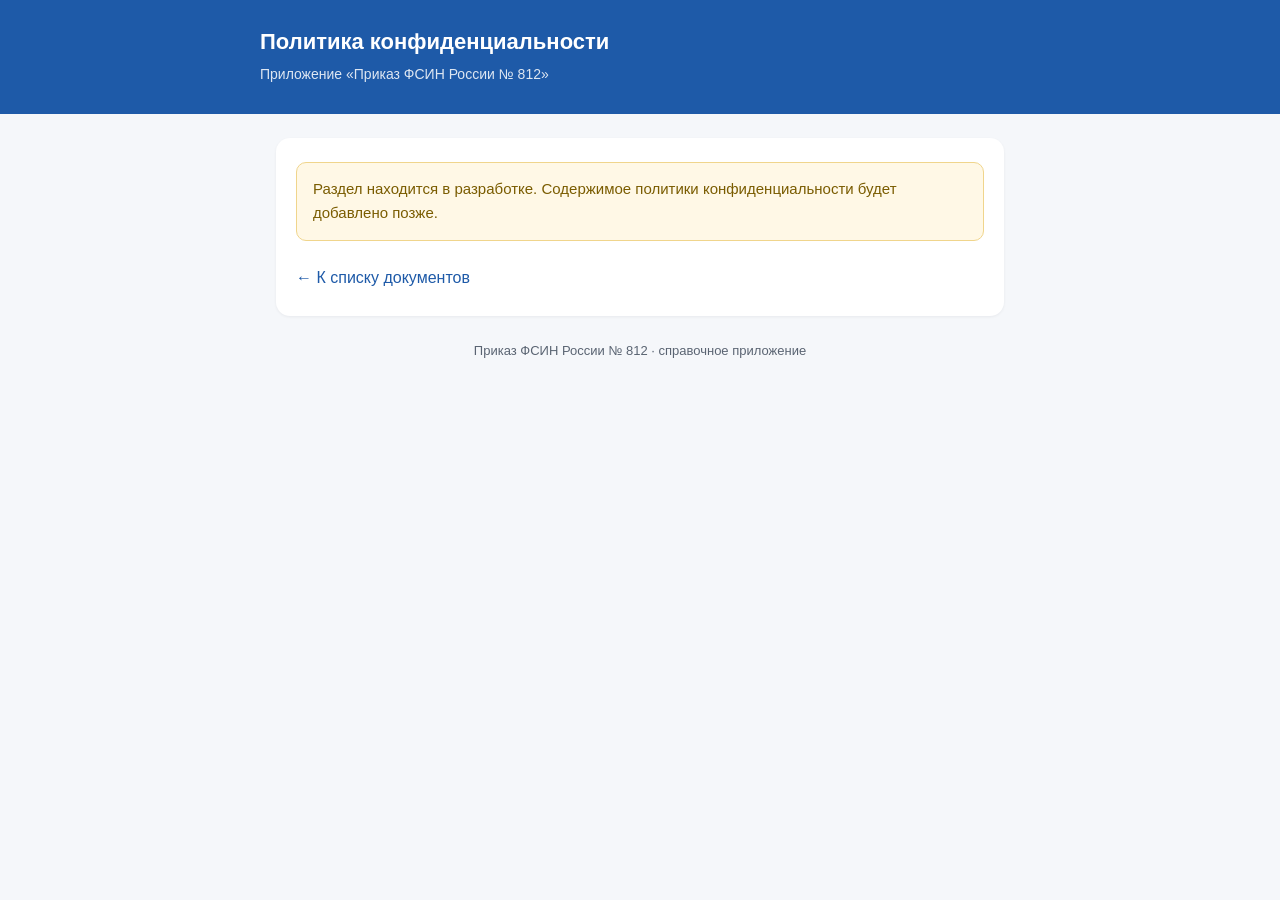
==== PRIVACY_POLICY.html @ 924c7e93 "HTML-страницы документов для GitHub Pages" ====
<!DOCTYPE html>
<html lang="ru">
  <head>
    <meta charset="utf-8" />
    <meta name="viewport" content="width=device-width, initial-scale=1" />
    <title>Политика конфиденциальности — Приказ ФСИН России № 812</title>
    <link rel="stylesheet" href="style.css" />
  </head>
  <body>
    <header>
      <div class="inner">
        <h1>Политика конфиденциальности</h1>
        <div class="sub">Приложение «Приказ ФСИН России № 812»</div>
      </div>
    </header>

    <div class="page">
      <main>
        <div class="placeholder">
          Раздел находится в разработке. Содержимое политики конфиденциальности
          будет добавлено позже.
        </div>

        <a class="back" href="index.html">← К списку документов</a>
      </main>

      <footer>
        Приказ ФСИН России № 812 · справочное приложение
      </footer>
    </div>
  </body>
</html>
---- style.css ----
:root {
  --brand: #1e5aa8;
  --text: #1a1a1a;
  --muted: #5a6472;
  --bg: #ffffff;
  --line: #e3e8ef;
}

* {
  box-sizing: border-box;
}

html {
  -webkit-text-size-adjust: 100%;
}

body {
  margin: 0;
  padding: 0;
  background: #f5f7fa;
  color: var(--text);
  font-family: -apple-system, BlinkMacSystemFont, "Segoe UI", Roboto,
    "Helvetica Neue", Arial, sans-serif;
  font-size: 16px;
  line-height: 1.65;
}

.page {
  max-width: 760px;
  margin: 0 auto;
  padding: 0 16px 48px;
}

header {
  background: var(--brand);
  color: #fff;
  padding: 28px 16px;
  margin-bottom: 24px;
}

header .inner {
  max-width: 760px;
  margin: 0 auto;
}

header h1 {
  margin: 0;
  font-size: 22px;
  line-height: 1.3;
  font-weight: 600;
}

header .sub {
  margin-top: 6px;
  font-size: 14px;
  opacity: 0.85;
}

main {
  background: var(--bg);
  border-radius: 14px;
  padding: 24px 20px;
  box-shadow: 0 1px 3px rgba(16, 24, 40, 0.06);
}

h2 {
  font-size: 18px;
  margin: 28px 0 10px;
  color: var(--brand);
}

h2:first-child {
  margin-top: 0;
}

h3 {
  font-size: 16px;
  margin: 20px 0 8px;
}

p {
  margin: 0 0 14px;
}

ul,
ol {
  margin: 0 0 14px;
  padding-left: 22px;
}

li {
  margin-bottom: 6px;
}

.placeholder {
  background: #fff8e6;
  border: 1px solid #f0d58c;
  border-radius: 10px;
  padding: 14px 16px;
  color: #7a5c00;
  font-size: 15px;
}

.notice {
  background: #eef4fc;
  border-left: 4px solid var(--brand);
  border-radius: 8px;
  padding: 14px 16px;
  margin: 0 0 20px;
  font-size: 15px;
}

.back {
  display: inline-block;
  margin-top: 24px;
  color: var(--brand);
  text-decoration: none;
  font-weight: 500;
}

.back:hover {
  text-decoration: underline;
}

footer {
  max-width: 760px;
  margin: 24px auto 0;
  padding: 0 16px;
  color: var(--muted);
  font-size: 13px;
  text-align: center;
}

@media (max-width: 480px) {
  body {
    font-size: 15px;
  }
  header {
    padding: 20px 16px;
  }
  header h1 {
    font-size: 19px;
  }
  main {
    padding: 18px 16px;
    border-radius: 12px;
  }
}
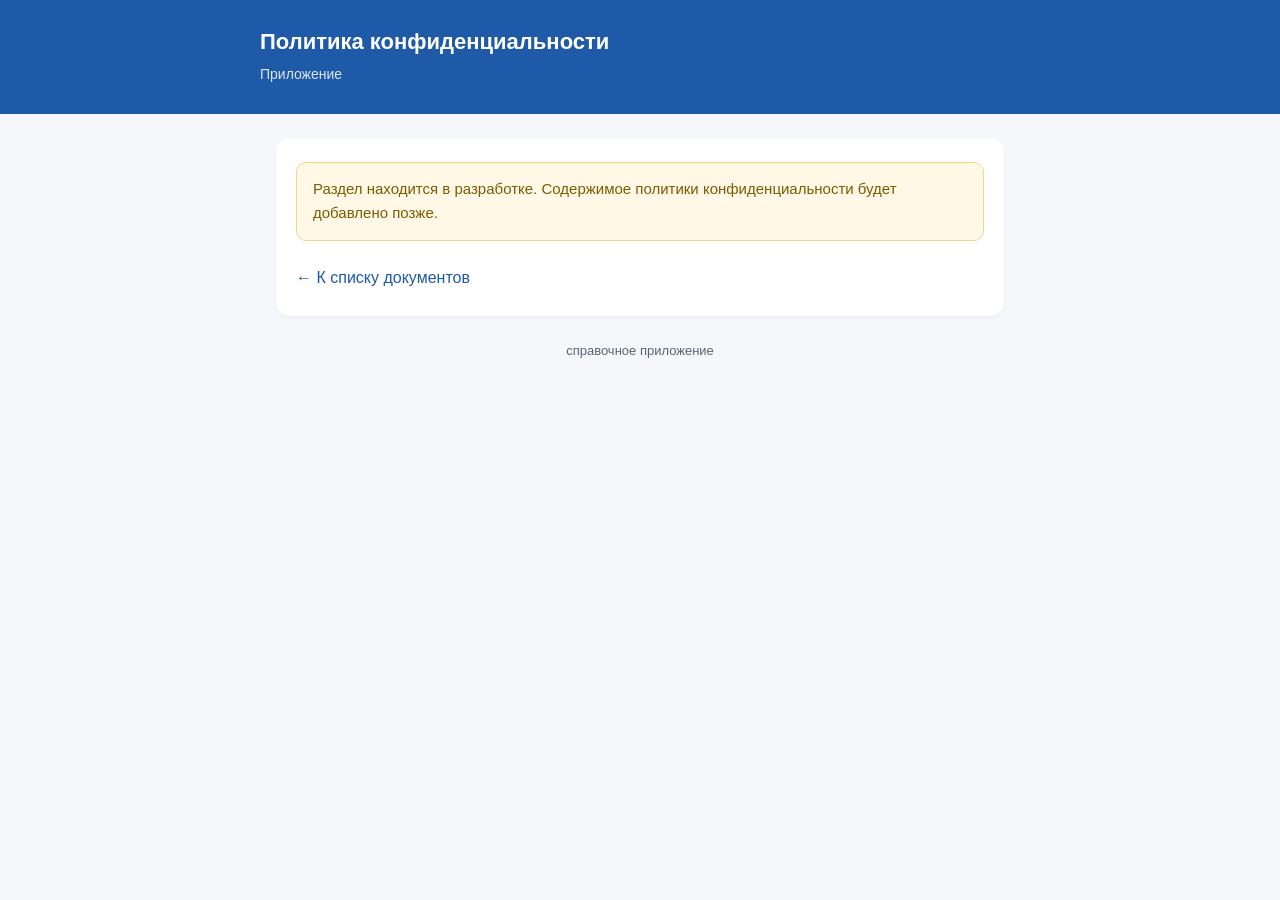
==== commit daf4a63b: "Update PRIVACY_POLICY.html" ====
--- a/PRIVACY_POLICY.html
+++ b/PRIVACY_POLICY.html
@@ -3,14 +3,14 @@
   <head>
     <meta charset="utf-8" />
     <meta name="viewport" content="width=device-width, initial-scale=1" />
-    <title>Политика конфиденциальности — Приказ ФСИН России № 812</title>
+    <title>Политика конфиденциальности </title>
     <link rel="stylesheet" href="style.css" />
   </head>
   <body>
     <header>
       <div class="inner">
         <h1>Политика конфиденциальности</h1>
-        <div class="sub">Приложение «Приказ ФСИН России № 812»</div>
+        <div class="sub">Приложение </div>
       </div>
     </header>
 
@@ -25,7 +25,7 @@
       </main>
 
       <footer>
-        Приказ ФСИН России № 812 · справочное приложение
+       справочное приложение
       </footer>
     </div>
   </body>
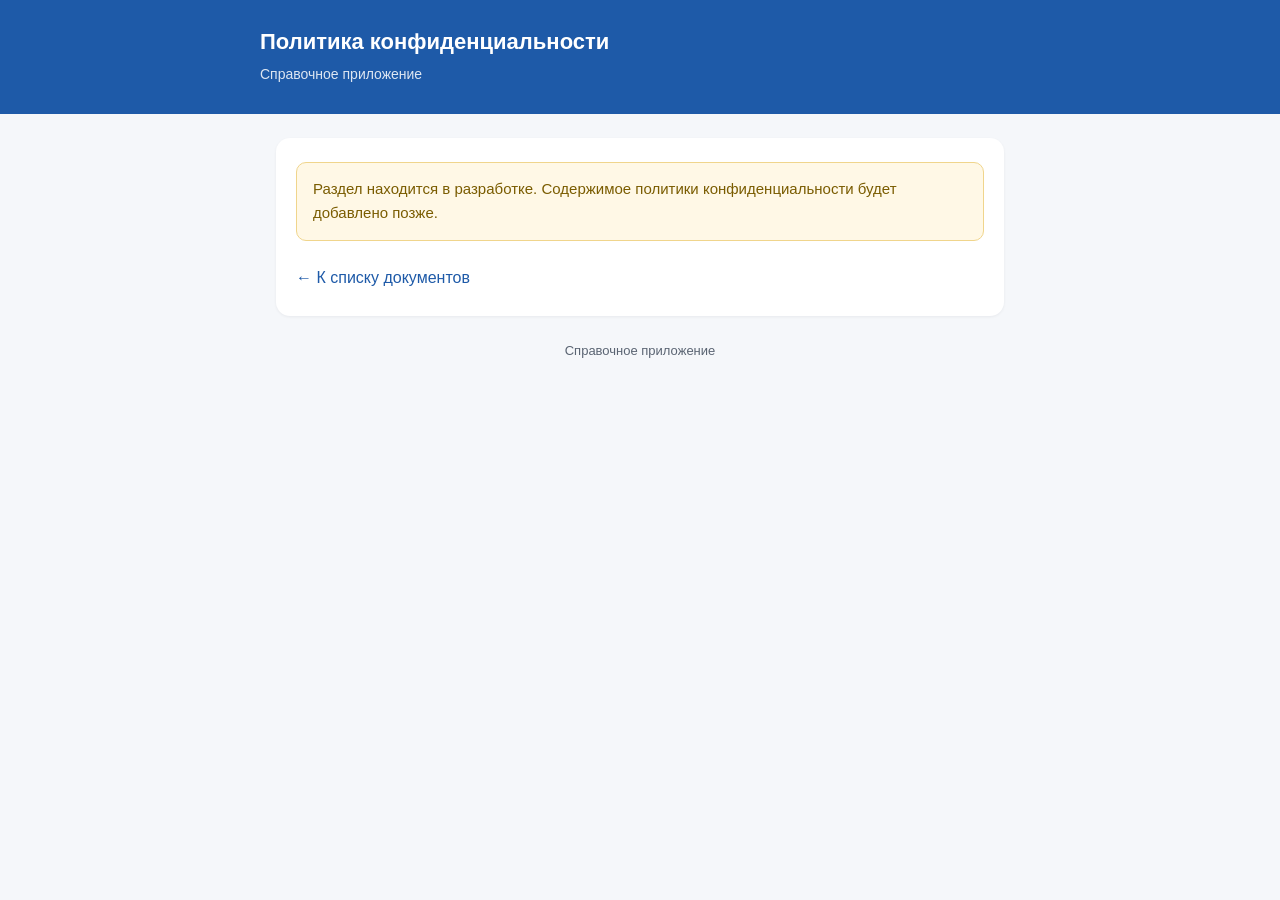
==== commit c161bf3b: "Убрать упоминание приказа 812 из документов" ====
--- a/PRIVACY_POLICY.html
+++ b/PRIVACY_POLICY.html
@@ -3,14 +3,14 @@
   <head>
     <meta charset="utf-8" />
     <meta name="viewport" content="width=device-width, initial-scale=1" />
-    <title>Политика конфиденциальности </title>
+    <title>Политика конфиденциальности</title>
     <link rel="stylesheet" href="style.css" />
   </head>
   <body>
     <header>
       <div class="inner">
         <h1>Политика конфиденциальности</h1>
-        <div class="sub">Приложение </div>
+        <div class="sub">Справочное приложение</div>
       </div>
     </header>
 
@@ -25,7 +25,7 @@
       </main>
 
       <footer>
-       справочное приложение
+        Справочное приложение
       </footer>
     </div>
   </body>
